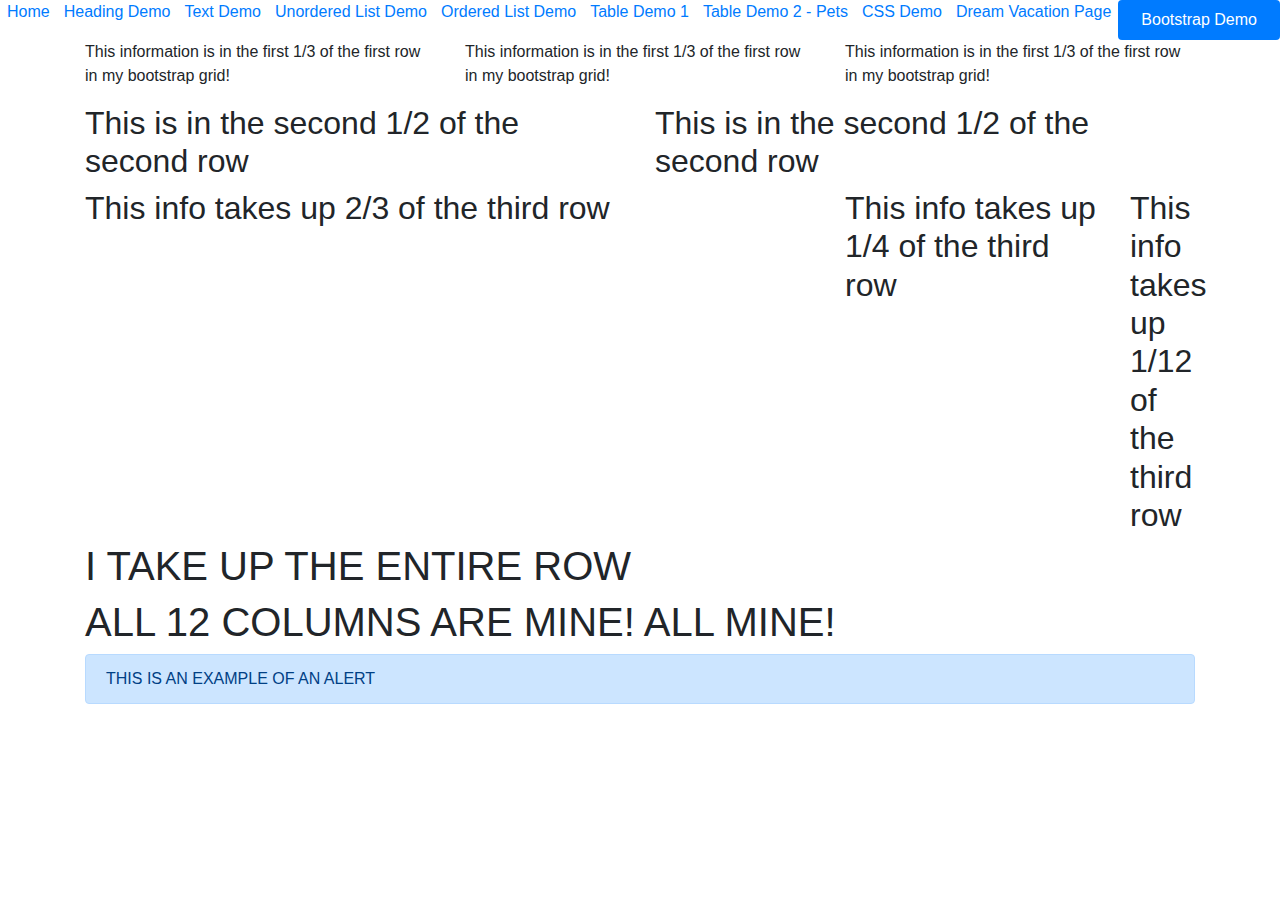
==== bootstrapdemo.html @ cc77f59c "Added bootstrapdemo" ====
<html>
  <head>
    <title>
    Bootstrap Demo
    </title>
    <!-- to use external bootstrap use the following-->
    <link rel="stylesheet" 
    href="https://stackpath.bootstrapcdn.com/bootstrap/4.3.1/css/bootstrap.min.css"
    integrity="sha384-ggOyR0iXCbMQv3Xipma34MD+dH/1fQ784/j6cY/iJTQUOhcWr7x9JvoRxT2MZw1T"
    crossorigin="anonymous">

  </head>
  
  <body>
    
      <ul class="nav nav-pills nav-fill">
        <li class="nav-item">
            <a href="index.html">Home</a>
        </li>
        <li class="nav-item">
            <a href="headings.html">Heading Demo</a>
        </li>
        <li class="nav-item">
            <a href="textdemo.html">Text Demo</a>
        </li>
        <li class="nav-item">
            <a href="unorderedlist.html">Unordered List Demo</a>
        </li>
        <li class="nav-item">
            <a href="orderedlist.html">Ordered List Demo</a>
        </li>
        <li class="nav-item">
            <a href="tableDemo1.html">Table Demo 1</a>
        </li>
        <li class="nav-item">
            <a href="tableDemo2.html">Table Demo 2 - Pets</a>
        </li>
        <li class="nav-item">
            <a href="cssdemo.html">CSS Demo</a>
        </li>
        <li class="nav-item">
            <a href="travel.html">Dream Vacation Page</a>
        </li>
        <li class="nav-item">
            <a class="nav-link active" aria-current="page" href="bootstrapdemo.html">Bootstrap Demo</a>
        </li>
      </ul>
    

    <!-- Bootstrap elements allow for your code to be formatted into a grid (rows and columns)-->
    <!-- first, make a container us a div and then use the class="container" -->
    <div class="container">

        <!-- for each row, make a div that is class="row"-->
        <div class="row">
            <!--for each row, specify columns (up to 12 allowed)-->
            <div class="col-md-4">
                <!-- this is a column of size 4 (takes up to 1/3 of the row)-->
                <p>This information is in the first 1/3 of the first row in my bootstrap grid!</p>
            </div>
            <div class="col-md-4">
                <!-- this is a column of size 4 (takes up to 1/3 of the row)-->
                <p>This information is in the first 1/3 of the first row in my bootstrap grid!</p>
            </div>
            <div class="col-md-4">
                <!-- this is a column of size 4 (takes up to 1/3 of the row)-->
                <p>This information is in the first 1/3 of the first row in my bootstrap grid!</p>
            </div>
        </div> <!-- end of the first row-->

        <div class="row">
            <div class="col-md-6">
                <!-- column of size 6 (1/2 of the row)-->
                <h2>This is in the second 1/2 of the second row</h2>
            </div>
            <div class="col-md-6">
                <!-- column of size 6 (1/2 of the row)-->
                <h2>This is in the second 1/2 of the second row</h2>
            </div>
        </div><!-- end of the second row-->

        <div class="row">
            <div class="col-md-8">
                <!-- column of size 8 (2/3 of the row)-->
                <h2>This info takes up 2/3 of the third row</h2>
            </div>
            <div class="col-md-3">
                <!-- column of size 3 (1/4 of the row)-->
                <h2>This info takes up 1/4 of the third row</h2>
            </div>
            <div class="col-md-1">
                <!-- column of size 1 (1/12 of the row)-->
                <h2>This info takes up 1/12 of the third row</h2>
            </div>

        </div><!-- end of the third row-->

        <div class="row">
            <div class="col-md-12">
                <h1>I TAKE UP THE ENTIRE ROW</h1>
                <h1>ALL 12 COLUMNS ARE MINE! ALL MINE!</h1>
            </div>   
        </div><!-- end of the fourth row-->
        <div class="row">
            <div class="col-md-12">
                <div class="alert alert-primary" role="alert">
                      THIS IS AN EXAMPLE OF AN ALERT
                 </div>   
            </div>   
        </div><!-- end of the fourth row-->

    </div> <!-- end of the bootstrap container -->
    <script src="https://code.jquery.com/jquery-3.3.1.slim.min.js" 
    integrity="sha384-q8i/X+965DzO0rT7abK41JStQIAqVgRVzpbzo5smXKp4YfRvH+8abtTE1Pi6jizo" 
    crossorigin="anonymous"></script>
    <script src="https://cdnjs.cloudflare.com/ajax/libs/popper.js/1.14.7/umd/popper.min.js" 
    integrity="sha384-UO2eT0CpHqdSJQ6hJty5KVphtPhzWj9WO1clHTMGa3JDZwrnQq4sF86dIHNDz0W1" 
    crossorigin="anonymous"></script>
    <script src="https://stackpath.bootstrapcdn.com/bootstrap/4.3.1/js/bootstrap.min.js" 
    integrity="sha384-JjSmVgyd0p3pXB1rRibZUAYoIIy6OrQ6VrjIEaFf/nJGzIxFDsf4x0xIM+B07jRM"
    crossorigin="anonymous"></script>

  </body>
</html>
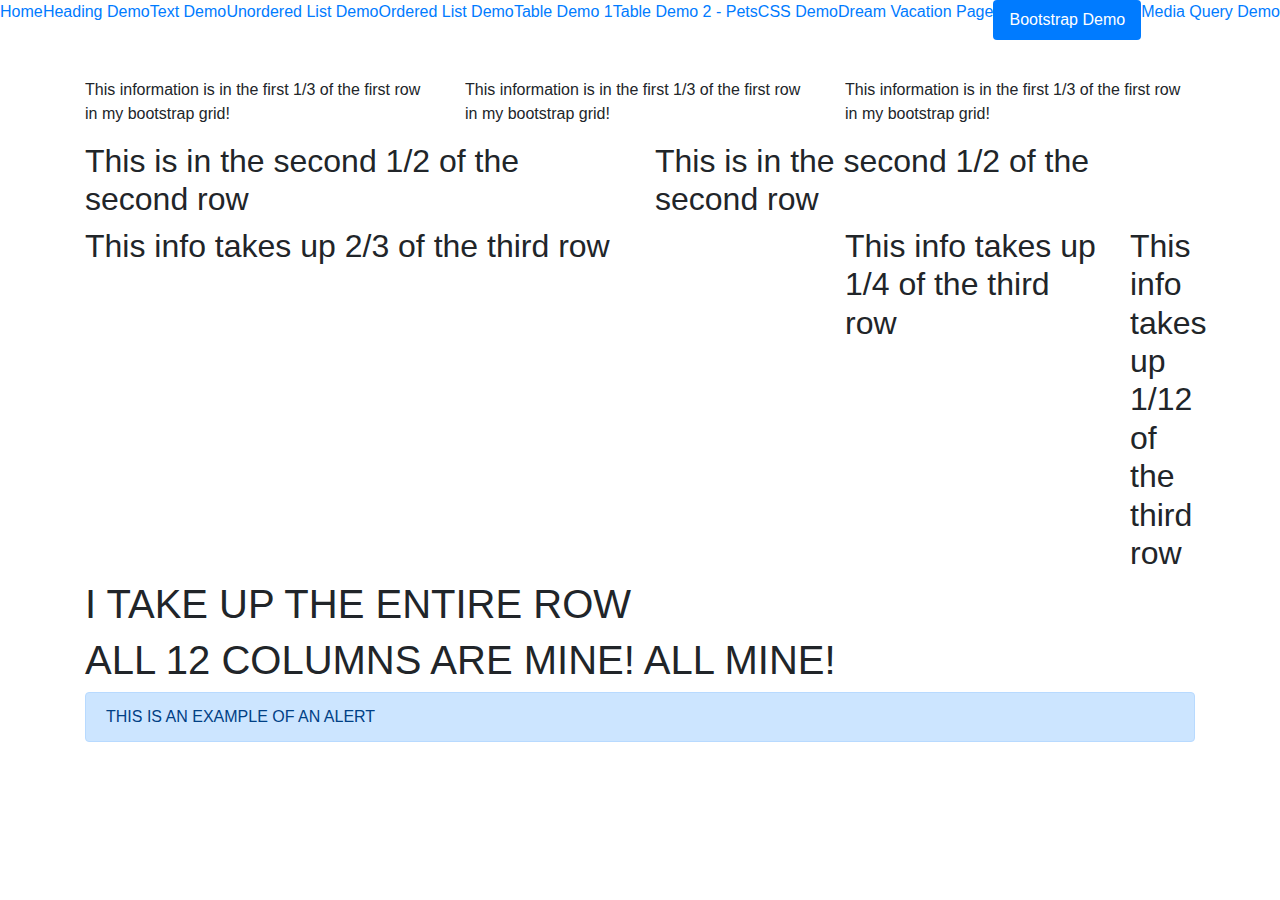
==== commit 7e4bd8b2: "Added primary and secondary navigations" ====
--- a/bootstrapdemo.html
+++ b/bootstrapdemo.html
@@ -9,11 +9,12 @@
     integrity="sha384-ggOyR0iXCbMQv3Xipma34MD+dH/1fQ784/j6cY/iJTQUOhcWr7x9JvoRxT2MZw1T"
     crossorigin="anonymous">
 
+    <link rel="stylesheet" href="navStyle.css">
   </head>
   
   <body>
     
-      <ul class="nav nav-pills nav-fill">
+      <ul class="nav nav-pills nav-fill primaryNav">
         <li class="nav-item">
             <a href="index.html">Home</a>
         </li>
@@ -44,8 +45,30 @@
         <li class="nav-item">
             <a class="nav-link active" aria-current="page" href="bootstrapdemo.html">Bootstrap Demo</a>
         </li>
+        <li class="nav-item">
+            <a href="mediaQueryDemo.html">Media Query Demo</a>
+        </li>
       </ul>
-    
+    <!-- secondary nav(small screen) -->  
+        <div class="dropdown show secondaryNav">
+            <a class="btn btn-primary dropdown-toggle" href="#" role="button" id="dropdownMenuLink" data-toggle="dropdown" aria-haspopup="true" aria-expanded="false">
+            Navigation link
+            </a>
+        
+            <div class="dropdown-menu" aria-labelledby="dropdownMenuLink">
+                <a class="dropdown-item" href="index.html">Home</a>
+                <a class="dropdown-item" href="headings.html">Heading Demo</a>
+                <a class="dropdown-item" href="textdemo.html">Text Demo</a>
+                <a class="dropdown-item" href="unorderedlist.html">Unordered List Demo</a>
+                <a class="dropdown-item" href="orderedlist.html">Ordered List Demo</a>
+                <a class="dropdown-item" href="tableDemo1.html">Table Demo 1</a>
+                <a class="dropdown-item" href="tableDemo2.html">Table Demo 2 - Pets</a>
+                <a class="dropdown-item" href="cssdemo.html">CSS Demo</a>
+                <a class="dropdown-item" href="travel.html">Dream Vacation Page</a>
+                <a class="dropdown-item active" href="bootstrapdemo.html">Bootstrap Demo</a>
+                <a class="dropdown-item " href="mediaQueryDemo.html">Media Query Demo</a>
+            </div>
+        </div>
 
     <!-- Bootstrap elements allow for your code to be formatted into a grid (rows and columns)-->
     <!-- first, make a container us a div and then use the class="container" -->
--- a/navStyle.css
+++ b/navStyle.css
@@ -0,0 +1,25 @@
+
+@media (min-width:1200px) {
+    /* when the window is 1200px or wider, the primary navigation will show */
+    .primaryNav{
+        visibility: show;
+    }
+
+    /* when the window is 1200px or wider, the secondary navigation will disappear */
+    .secondaryNav{
+        visibility: hidden;
+    }
+}
+
+@media (max-width:1200px) {
+    /* when the window is 1200px or smaller, the primary navigation will disappear */
+    .primaryNav{
+        visibility: hidden;
+    }
+
+    /* when the window is 1200px or smaller, the secondary navigation will show */
+    .secondaryNav{
+        visibility: show;
+    }
+}
+
